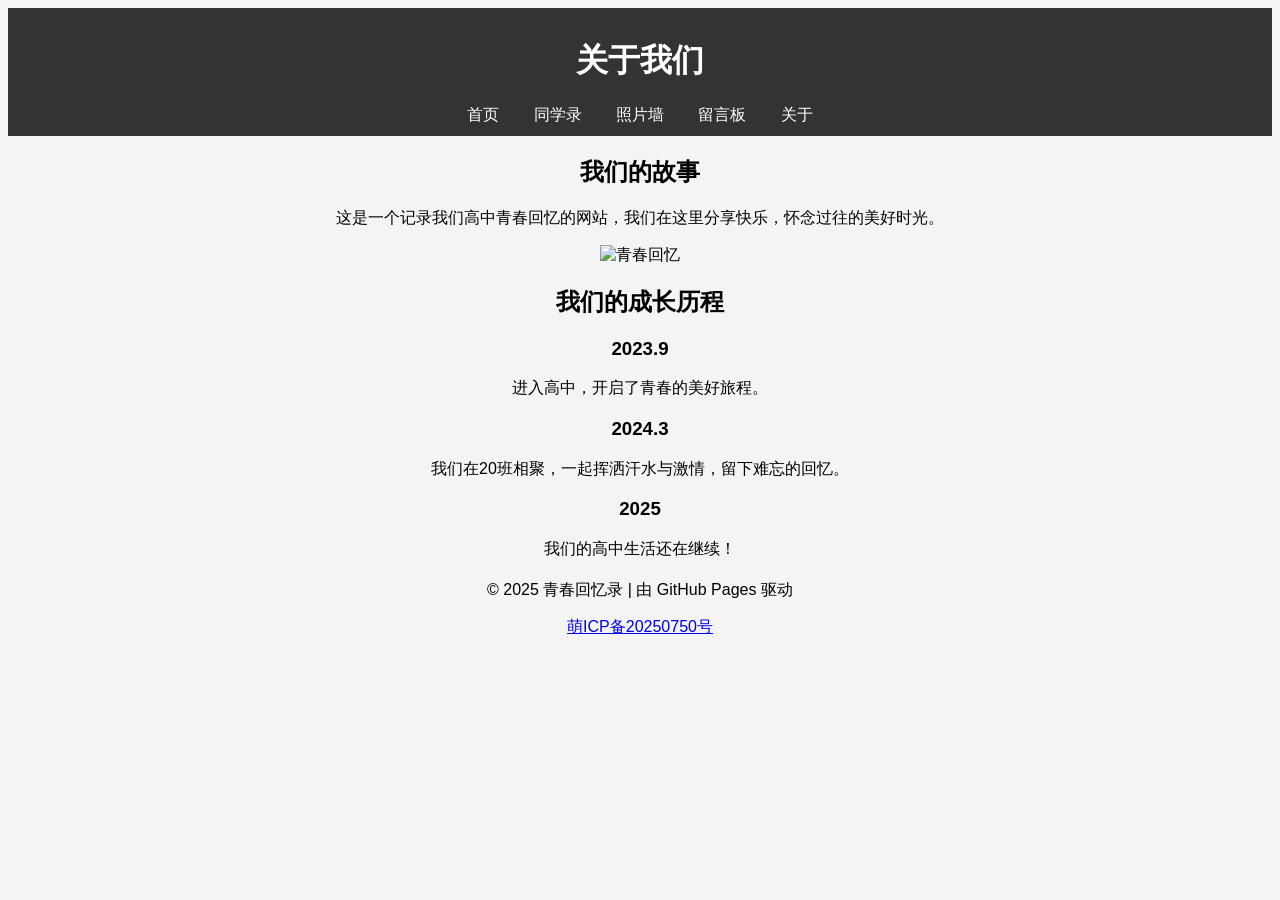
==== about.html @ 571f1f7a "about.html" ====
<!DOCTYPE html>
<html lang="zh">
<head>
    <meta charset="UTF-8">
    <title>关于我们 - 青春回忆录</title>
    <link rel="stylesheet" href="style.css">
</head>
<body>
    <header>
        <h1>关于我们</h1>
        <nav>
            <a href="index.html">首页</a>
            <a href="classmates.html">同学录</a>
            <a href="gallery.html">照片墙</a>
            <a href="guestbook.html">留言板</a>
            <a href="about.html">关于</a>
        </nav>
    </header>

    <section class="about">
        <h2>我们的故事</h2>
        <p>这是一个记录我们高中青春回忆的网站，我们在这里分享快乐，怀念过往的美好时光。</p>
        <img src="images/memories.jpg" alt="青春回忆">
    
        <h2>我们的成长历程</h2>
    <div class="timeline-item">
        <div class="timeline-content">
            <h3>2023.9</h3>
            <p>进入高中，开启了青春的美好旅程。</p>
        </div>
    </div>
    <div class="timeline-item">
        <div class="timeline-content">
            <h3>2024.3</h3>
            <p>我们在20班相聚，一起挥洒汗水与激情，留下难忘的回忆。</p>
        </div>
    </div>
    <div class="timeline-item">
        <div class="timeline-content">
            <h3>2025</h3>
            <p>我们的高中生活还在继续！</p>
        </div>
    </div>
        </section>
    </section>

    <footer>
         <div id="footer"></div>
<script>
    fetch('footer.html')
    .then(response => response.text())
    .then(data => {
        document.getElementById('footer').innerHTML = data;
    });
</script>
    </footer>
</body>
</html>
---- style.css ----
body {
    font-family: Arial, sans-serif;
    text-align: center;
    background-color: #f4f4f4;
}

header {
    background: #333;
    color: white;
    padding: 10px;
}

nav a {
    color: white;
    margin: 0 15px;
    text-decoration: none;
}

section {
    margin: 20px;
}

.gallery img {
    width: 200px;
    margin: 10px;
}
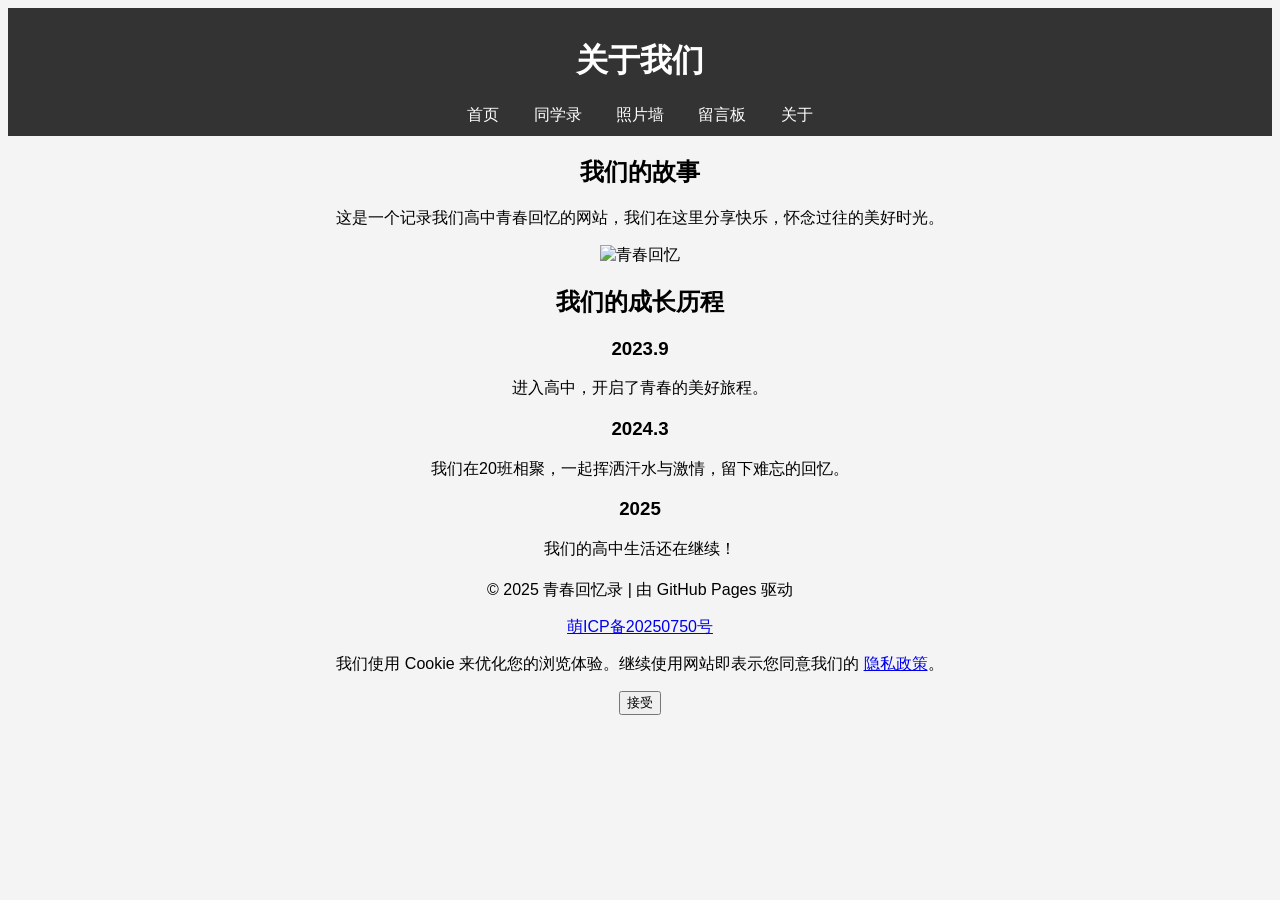
==== commit f6ea61f1: "about.html" ====
--- a/about.html
+++ b/about.html
@@ -56,3 +56,9 @@
     </footer>
 </body>
 </html>
+
+<!-- Cookie 请求弹窗 -->
+<div id="cookie-banner" class="cookie-banner">
+    <p>我们使用 Cookie 来优化您的浏览体验。继续使用网站即表示您同意我们的 <a href="privacy-policy.html" target="_blank">隐私政策</a>。</p>
+    <button id="accept-cookie">接受</button>
+</div>
--- a/style.css
+++ b/style.css
@@ -16,6 +16,67 @@
     text-decoration: none;
 }
 
+/* 留言板样式 */
+.guestbook {
+    max-width: 800px;
+    margin: 20px auto;
+    padding: 20px;
+    background: #f4f4f4;
+    border-radius: 8px;
+    box-shadow: 0 2px 4px rgba(0, 0, 0, 0.1);
+}
+
+.guestbook h2 {
+    text-align: center;
+    font-size: 24px;
+    margin-bottom: 20px;
+}
+
+#guestbook-form {
+    display: flex;
+    flex-direction: column;
+    margin-bottom: 20px;
+}
+
+#message {
+    width: 100%;
+    padding: 10px;
+    margin-bottom: 10px;
+    border: 1px solid #ccc;
+    border-radius: 4px;
+    font-size: 16px;
+}
+
+button[type="submit"] {
+    background-color: #333;
+    color: white;
+    padding: 10px;
+    border: none;
+    border-radius: 4px;
+    cursor: pointer;
+    font-size: 16px;
+}
+
+button[type="submit"]:hover {
+    background-color: #555;
+}
+
+#messages {
+    background: white;
+    padding: 15px;
+    border-radius: 4px;
+    border: 1px solid #ccc;
+}
+
+.message-item {
+    padding: 10px;
+    border-bottom: 1px solid #eee;
+}
+
+.message-item:last-child {
+    border-bottom: none;
+}
+
 section {
     margin: 20px;
 }
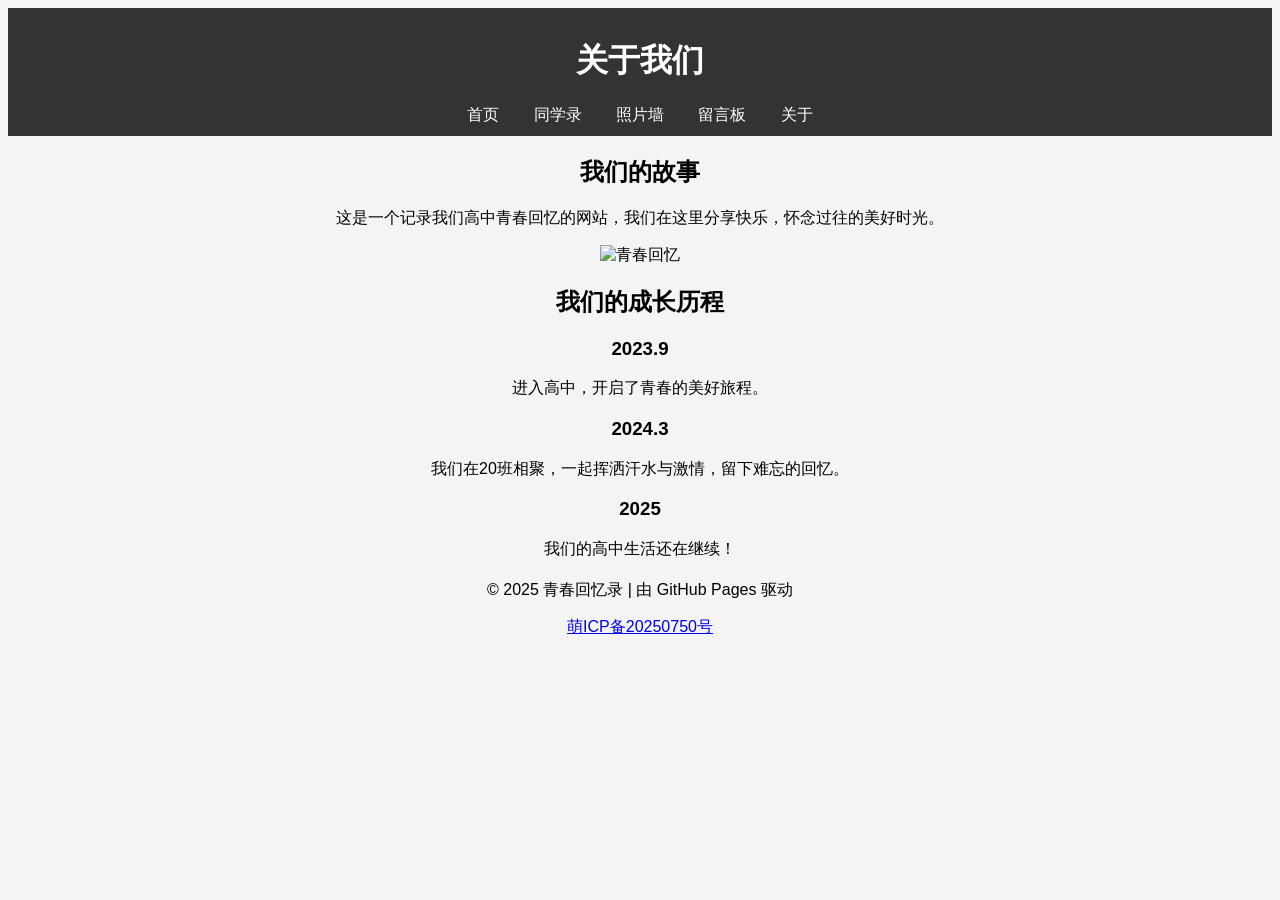
==== commit a1d29656: "about.html" ====
--- a/about.html
+++ b/about.html
@@ -45,6 +45,8 @@
     </section>
 
     <footer>
+        <script src="cookie-banner.js"></script>
+
          <div id="footer"></div>
 <script>
     fetch('footer.html')
--- a/style.css
+++ b/style.css
@@ -85,3 +85,44 @@
     width: 200px;
     margin: 10px;
 }
+
+/* Cookie Banner 样式 */
+.cookie-banner {
+    position: fixed;
+    bottom: 0;
+    width: 100%;
+    background-color: #333;
+    color: white;
+    padding: 15px 20px;
+    text-align: center;
+    box-shadow: 0 -2px 5px rgba(0, 0, 0, 0.1);
+    display: none; /* 初始状态为隐藏 */
+    z-index: 1000;
+}
+
+.cookie-banner p {
+    margin: 0;
+    font-size: 14px;
+    display: inline-block;
+}
+
+.cookie-banner a {
+    color: #4CAF50;
+    text-decoration: none;
+    margin-left: 5px;
+}
+
+.cookie-banner button {
+    background-color: #4CAF50;
+    color: white;
+    border: none;
+    padding: 8px 16px;
+    margin-left: 20px;
+    border-radius: 4px;
+    font-size: 14px;
+    cursor: pointer;
+}
+
+.cookie-banner button:hover {
+    background-color: #45a049;
+}
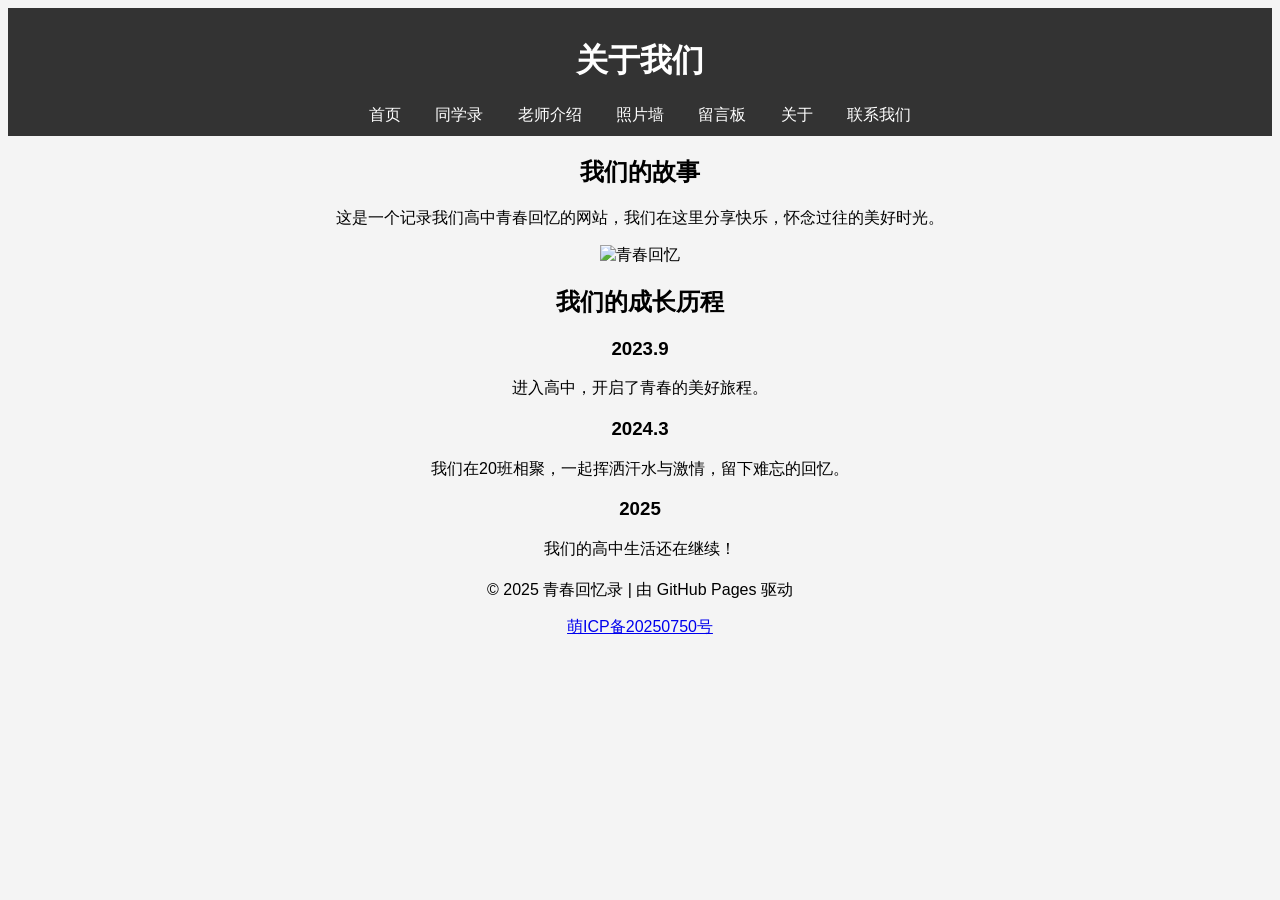
==== commit d04249d5: "about.html" ====
--- a/about.html
+++ b/about.html
@@ -11,9 +11,11 @@
         <nav>
             <a href="index.html">首页</a>
             <a href="classmates.html">同学录</a>
+            <a href="teachers.html">老师介绍</a>
             <a href="gallery.html">照片墙</a>
             <a href="guestbook.html">留言板</a>
             <a href="about.html">关于</a>
+            <a href="contact.html">联系我们</a>
         </nav>
     </header>
 
@@ -45,8 +47,6 @@
     </section>
 
     <footer>
-        <script src="cookie-banner.js"></script>
-
          <div id="footer"></div>
 <script>
     fetch('footer.html')
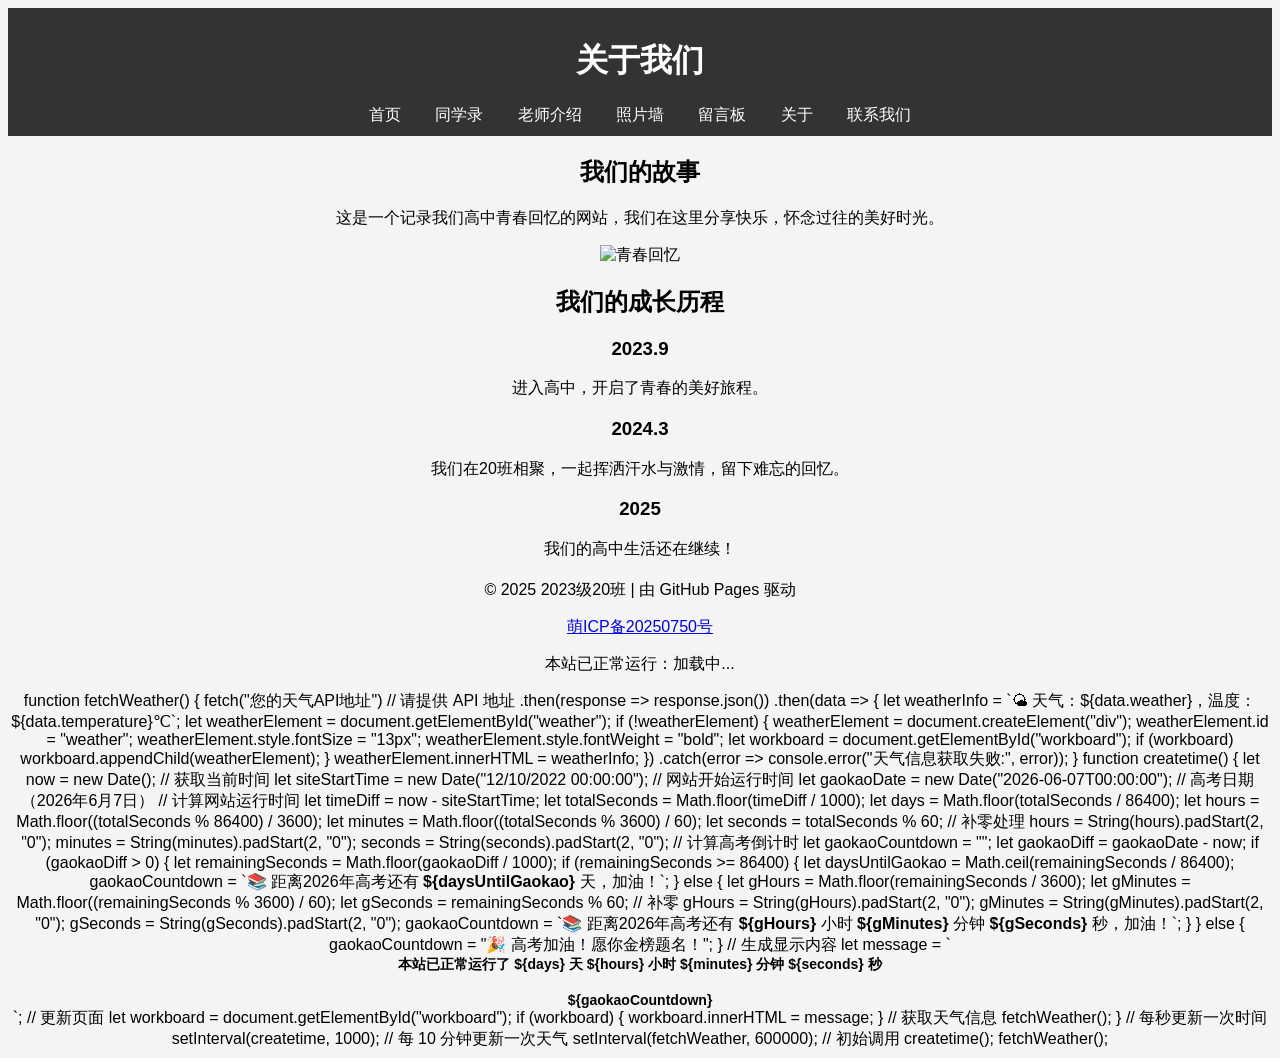
==== commit cf5ef5b0: "about.html" ====
--- a/about.html
+++ b/about.html
@@ -56,11 +56,55 @@
     });
 </script>
     </footer>
+    <!-- Cookie 请求弹窗 -->
+    <div id="cookie-banner" class="cookie-banner">
+        <p>我们使用 Cookie 来优化您的浏览体验。继续使用网站即表示您同意我们的 <a href="privacy-policy.html" target="_blank">隐私政策</a>。</p>
+        <button id="accept-cookie">接受</button>
+    </div>
+
+    <!-- 运行时间 & 倒计时脚本 -->
+    <script>
+        function updateRuntime() {
+            let now = new Date();
+            let siteStartTime = new Date("08/02/2025 20:00:00"); // 网站上线时间
+            let gaokaoDate = new Date("2026-06-07T00:00:00"); // 高考时间
+
+            // 计算网站运行时间
+            let timeDiff = now - siteStartTime;
+            let totalSeconds = Math.floor(timeDiff / 1000);
+            let days = Math.floor(totalSeconds / 86400);
+            let hours = String(Math.floor((totalSeconds % 86400) / 3600)).padStart(2, "0");
+            let minutes = String(Math.floor((totalSeconds % 3600) / 60)).padStart(2, "0");
+            let seconds = String(totalSeconds % 60).padStart(2, "0");
+
+            // 计算高考倒计时
+            let gaokaoCountdown = "";
+            let gaokaoDiff = gaokaoDate - now;
+            if (gaokaoDiff > 0) {
+                let remainingSeconds = Math.floor(gaokaoDiff / 1000);
+                if (remainingSeconds >= 86400) {
+                    let daysUntilGaokao = Math.ceil(remainingSeconds / 86400);
+                    gaokaoCountdown = `📚 距离2026年高考还有 <b>${daysUntilGaokao}</b> 天，加油！`;
+                } else {
+                    let gHours = String(Math.floor(remainingSeconds / 3600)).padStart(2, "0");
+                    let gMinutes = String(Math.floor((remainingSeconds % 3600) / 60)).padStart(2, "0");
+                    let gSeconds = String(remainingSeconds % 60).padStart(2, "0");
+                    gaokaoCountdown = `📚 距离2026年高考还有 <b>${gHours}</b> 小时 <b>${gMinutes}</b> 分钟 <b>${gSeconds}</b> 秒，加油！`;
+                }
+            } else {
+                gaokaoCountdown = "🎉 高考加油！愿你金榜题名！";
+            }
+
+            // 更新 HTML
+            document.getElementById("runtime-text").innerHTML = `
+                ⏳ 本站已运行 <b>${days}</b> 天 <b>${hours}</b> 小时 <b>${minutes}</b> 分钟 <b>${seconds}</b> 秒 <br>
+                ${gaokaoCountdown}
+            `;
+        }
+
+        // 每秒更新
+        setInterval(updateRuntime, 1000);
+        updateRuntime();
+    </script>
 </body>
 </html>
-
-<!-- Cookie 请求弹窗 -->
-<div id="cookie-banner" class="cookie-banner">
-    <p>我们使用 Cookie 来优化您的浏览体验。继续使用网站即表示您同意我们的 <a href="privacy-policy.html" target="_blank">隐私政策</a>。</p>
-    <button id="accept-cookie">接受</button>
-</div>
--- a/style.css
+++ b/style.css
@@ -126,3 +126,35 @@
 .cookie-banner button:hover {
     background-color: #45a049;
 }
+
+#searchBox {
+    width: 200px;
+    padding: 5px;
+    border: 1px solid #ccc;
+    border-radius: 5px;
+}
+
+#searchResults {
+    display: none;
+    position: absolute;
+    background: white;
+    border: 1px solid #ccc;
+    width: 200px;
+    max-height: 200px;
+    overflow-y: auto;
+    box-shadow: 0 2px 5px rgba(0, 0, 0, 0.2);
+}
+
+#searchResults p {
+    margin: 5px;
+    padding: 5px;
+}
+
+#searchResults a {
+    text-decoration: none;
+    color: black;
+}
+
+#searchResults a:hover {
+    color: blue;
+}
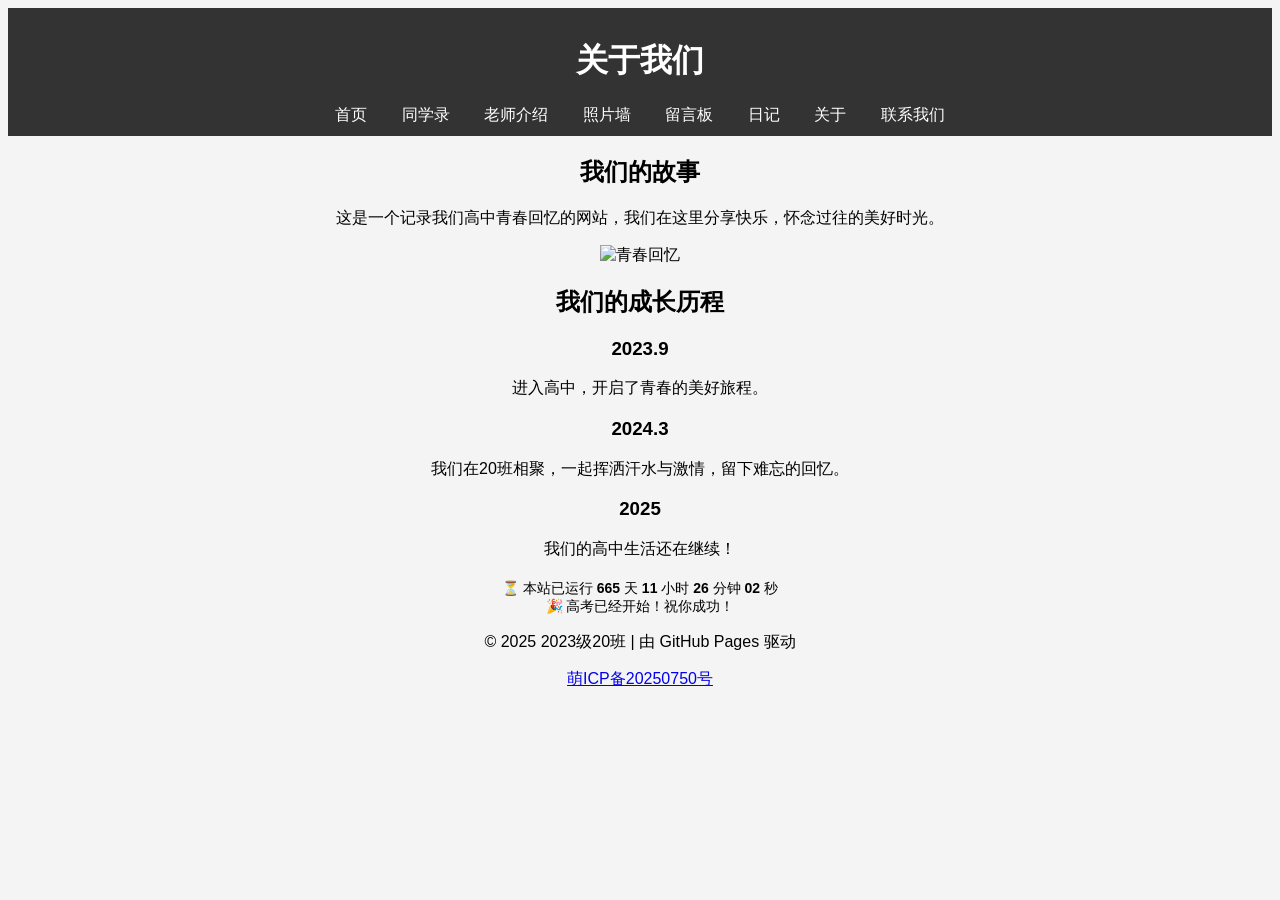
==== commit 4c9fd1bb: "about.html" ====
--- a/about.html
+++ b/about.html
@@ -14,6 +14,7 @@
             <a href="teachers.html">老师介绍</a>
             <a href="gallery.html">照片墙</a>
             <a href="guestbook.html">留言板</a>
+            <a href="diary.html">日记</a>
             <a href="about.html">关于</a>
             <a href="contact.html">联系我们</a>
         </nav>
@@ -23,51 +24,53 @@
         <h2>我们的故事</h2>
         <p>这是一个记录我们高中青春回忆的网站，我们在这里分享快乐，怀念过往的美好时光。</p>
         <img src="images/memories.jpg" alt="青春回忆">
-    
+
         <h2>我们的成长历程</h2>
-    <div class="timeline-item">
-        <div class="timeline-content">
-            <h3>2023.9</h3>
-            <p>进入高中，开启了青春的美好旅程。</p>
+        <div class="timeline-item">
+            <div class="timeline-content">
+                <h3>2023.9</h3>
+                <p>进入高中，开启了青春的美好旅程。</p>
+            </div>
         </div>
-    </div>
-    <div class="timeline-item">
-        <div class="timeline-content">
-            <h3>2024.3</h3>
-            <p>我们在20班相聚，一起挥洒汗水与激情，留下难忘的回忆。</p>
+        <div class="timeline-item">
+            <div class="timeline-content">
+                <h3>2024.3</h3>
+                <p>我们在20班相聚，一起挥洒汗水与激情，留下难忘的回忆。</p>
+            </div>
         </div>
-    </div>
-    <div class="timeline-item">
-        <div class="timeline-content">
-            <h3>2025</h3>
-            <p>我们的高中生活还在继续！</p>
+        <div class="timeline-item">
+            <div class="timeline-content">
+                <h3>2025</h3>
+                <p>我们的高中生活还在继续！</p>
+            </div>
         </div>
-    </div>
-        </section>
     </section>
 
+    <!-- 运行时间 & 倒计时 -->
+    <div id="runtime-text" style="text-align:center; font-size:14px; margin-top:20px;"></div>
+
     <footer>
-         <div id="footer"></div>
-<script>
-    fetch('footer.html')
-    .then(response => response.text())
-    .then(data => {
-        document.getElementById('footer').innerHTML = data;
-    });
-</script>
+        <div id="footer"></div>
+        <script>
+            fetch('footer.html')
+            .then(response => response.text())
+            .then(data => {
+                document.getElementById('footer').innerHTML = data;
+            });
+        </script>
     </footer>
+
     <!-- Cookie 请求弹窗 -->
     <div id="cookie-banner" class="cookie-banner">
         <p>我们使用 Cookie 来优化您的浏览体验。继续使用网站即表示您同意我们的 <a href="privacy-policy.html" target="_blank">隐私政策</a>。</p>
         <button id="accept-cookie">接受</button>
     </div>
 
-    <!-- 运行时间 & 倒计时脚本 -->
     <script>
         function updateRuntime() {
             let now = new Date();
-            let siteStartTime = new Date("08/02/2025 20:00:00"); // 网站上线时间
-            let gaokaoDate = new Date("2026-06-07T00:00:00"); // 高考时间
+            let siteStartTime = new Date("2025-02-08T20:00:00");
+            let gaokaoDate = new Date("2026-06-07T00:00:00");
 
             // 计算网站运行时间
             let timeDiff = now - siteStartTime;
@@ -78,33 +81,34 @@
             let seconds = String(totalSeconds % 60).padStart(2, "0");
 
             // 计算高考倒计时
+            let gaokaoDiff = gaokaoDate - now;
             let gaokaoCountdown = "";
-            let gaokaoDiff = gaokaoDate - now;
             if (gaokaoDiff > 0) {
                 let remainingSeconds = Math.floor(gaokaoDiff / 1000);
-                if (remainingSeconds >= 86400) {
-                    let daysUntilGaokao = Math.ceil(remainingSeconds / 86400);
-                    gaokaoCountdown = `📚 距离2026年高考还有 <b>${daysUntilGaokao}</b> 天，加油！`;
-                } else {
-                    let gHours = String(Math.floor(remainingSeconds / 3600)).padStart(2, "0");
-                    let gMinutes = String(Math.floor((remainingSeconds % 3600) / 60)).padStart(2, "0");
-                    let gSeconds = String(remainingSeconds % 60).padStart(2, "0");
-                    gaokaoCountdown = `📚 距离2026年高考还有 <b>${gHours}</b> 小时 <b>${gMinutes}</b> 分钟 <b>${gSeconds}</b> 秒，加油！`;
-                }
+                let daysUntilGaokao = Math.floor(remainingSeconds / 86400);
+                gaokaoCountdown = `📚 距离2026年高考还有 <b>${daysUntilGaokao}</b> 天，加油！`;
             } else {
-                gaokaoCountdown = "🎉 高考加油！愿你金榜题名！";
+                gaokaoCountdown = "🎉 高考已经开始！祝你成功！";
             }
 
-            // 更新 HTML
             document.getElementById("runtime-text").innerHTML = `
                 ⏳ 本站已运行 <b>${days}</b> 天 <b>${hours}</b> 小时 <b>${minutes}</b> 分钟 <b>${seconds}</b> 秒 <br>
                 ${gaokaoCountdown}
             `;
         }
 
-        // 每秒更新
         setInterval(updateRuntime, 1000);
         updateRuntime();
+
+        // Cookie 弹窗处理
+        document.getElementById("accept-cookie").addEventListener("click", function () {
+            document.getElementById("cookie-banner").style.display = "none";
+            localStorage.setItem("cookieAccepted", "true");
+        });
+
+        if (localStorage.getItem("cookieAccepted") === "true") {
+            document.getElementById("cookie-banner").style.display = "none";
+        }
     </script>
 </body>
 </html>
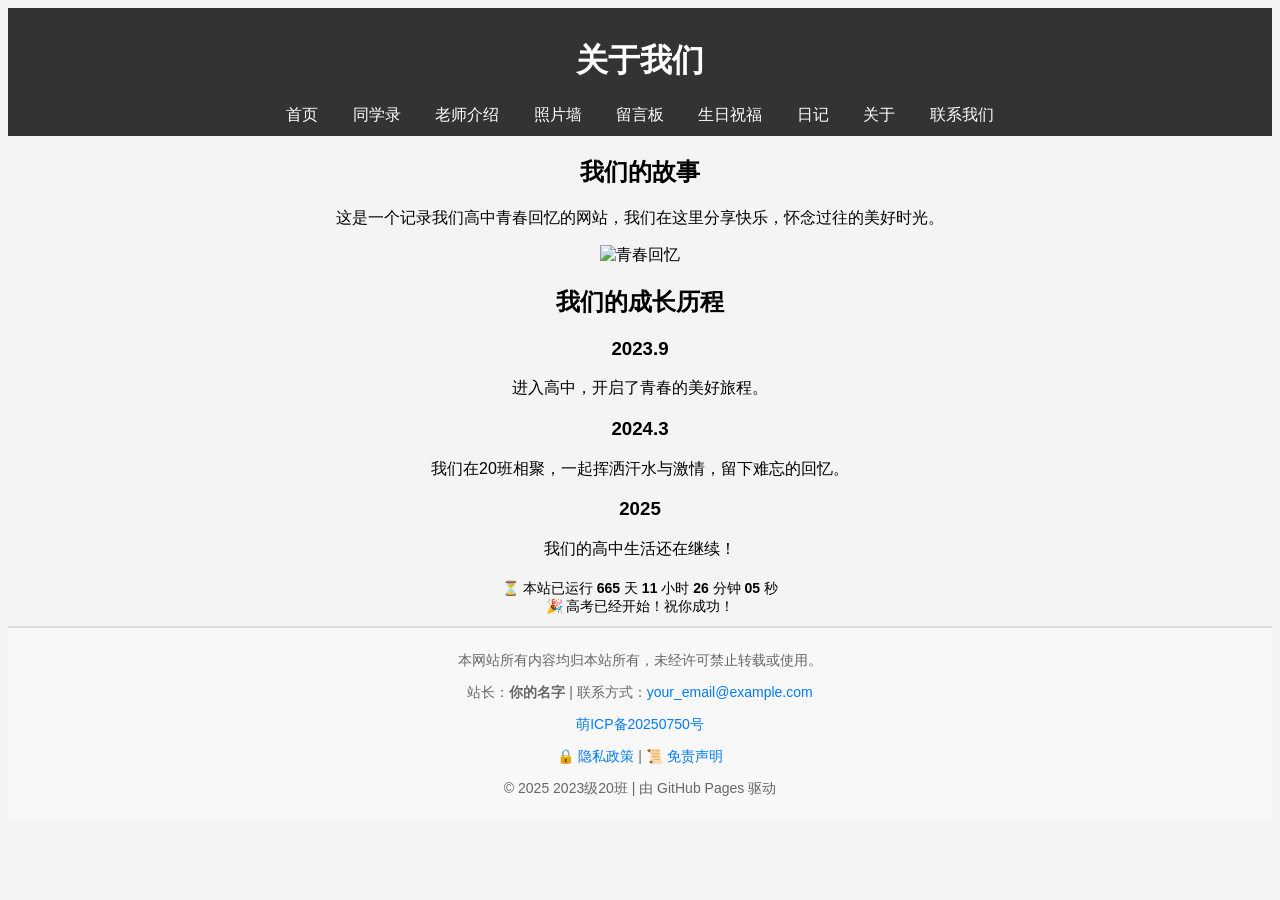
==== commit 5100f395: "about.html" ====
--- a/about.html
+++ b/about.html
@@ -14,6 +14,7 @@
             <a href="teachers.html">老师介绍</a>
             <a href="gallery.html">照片墙</a>
             <a href="guestbook.html">留言板</a>
+            <a href="Birthdays.html">生日祝福</a>
             <a href="diary.html">日记</a>
             <a href="about.html">关于</a>
             <a href="contact.html">联系我们</a>
